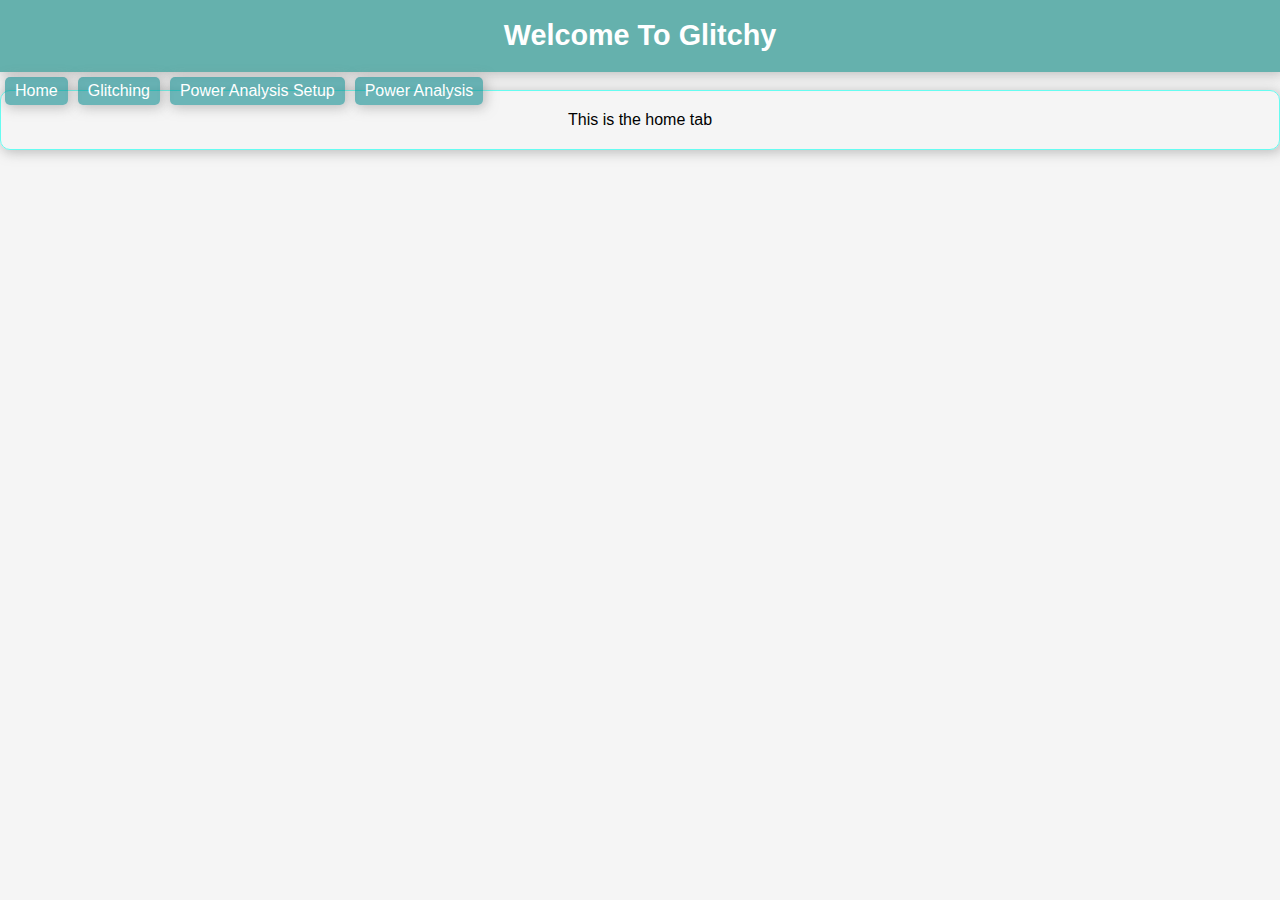
==== Code/Early Hardware Test Code/glitchy-spi-glitch/SD Card/index.html @ 59946f89 "new project trying spi module, basic test working" ====
<!DOCTYPE HTML><html>
<head>
  <title>Simple ESP Web Server Example</title>
  <meta name="viewport" content="width=device-width, initial-scale=1">
  <link rel="icon" href="data:,">
  <link rel="stylesheet" type="text/css" href="style.css">
  <link rel="stylesheet" type="text/css" href="switches.css">
  <title>Simple ESP Web Server Example</title>
  <meta name="viewport" content="width=device-width, initial-scale=1">
  <link rel="icon" href="data:,">

</head>
<body>
   <div class="topnav">
      <h1>Welcome To Glitchy</h1>
   </div>
   
   <div id="tab1" onClick="JavaScript:selectTab(1);">Home</div>
   <div id="tab2" onClick="JavaScript:selectTab(2);">Glitching</div>
   <div id="tab3" onClick="JavaScript:selectTab(3);">Power Analysis Setup</div>
   <div id="tab4" onClick="JavaScript:selectTab(4);">Power Analysis</div>
   <br />
   
   <div id="tab1Content">
	   This is the home tab
   </div>
   <div id="tab2Content">
	   <div class="content">
			<div class="card">
				<h2>Glitching State</h2>
				<p class="state">state: <span id="glitching_status">%STATE%</span></p>
				<p><button id="start_glitching_button" class="button">Start Glitching Test</button></p>
				
			</div>
			
	   </div> 
	</div>	   
	
   <div id="tab3Content">
		<div class="content">
			<div>
					Enable ADC Reading:
			</div>
			<label class="switch">
			  <input type="checkbox" id="stream_amp_bias_charts_toggle" checked>
			  <span class="slider round"> </span>
			</label>
			
			<div class="card">
				<canvas id="ChartAmpOut_Canvasobj"></canvas>
			</div>
			<div class="card">
				<canvas id="ChartBias_Canvasobj"></canvas>
			</div>
			
			
		</div>
   </div>
   
   <div id="tab4Content">
		<div class="content">
			<div class="card">
				<canvas id="ChartPowerAnalysis_Canvasobj"></canvas>
			</div>
			<p><button id="button_start_power_analysis" class="button">Start ADC Test</button></p>
		</div>
   </div>
  
  
  
  
  <script src="chart.js"></script>
  
  <script src="luxon@1.27.0.js"></script>
  <script src="chartjs-adapter-luxon@1.0.0.js"></script>
  <script src="chartjs-plugin-streaming@2.0.0.js"></script>
  
  <script>
	import {Chart} from 'chart.js';
	import 'chartjs-adapter-luxon';
	import ChartStreaming from 'chartjs-plugin-streaming';

	Chart.register(ChartStreaming);
  </script>
  
  <script src="charts.js"></script>
  <script src="script.js"></script>

  
  <body onload="javascript:selectTab(1)">
</body>
</html>
---- Code/Early Hardware Test Code/glitchy-spi-glitch/SD Card/style.css ----
html {
    font-family: Arial, Helvetica, sans-serif;
    text-align: center;
    background-color: #C5C6C72E;
  }
  h1 {
    font-size: 1.8rem;
    color: white;
  }
  h2{
    font-size: 1.5rem;
    font-weight: bold;
    color: #143642;
  }
  .topnav {
    overflow: hidden;
    background-color: #45A29ED1;
    box-shadow: 2px 2px 12px 1px rgba(140,140,140,.5);
  }
  body {
    margin: 0;
  }
  .content {
    padding: 30px;
    max-width: 600px;
    margin: 0 auto;
  }
  .card {
    background-color: #fdfdfd;;
    box-shadow: 2px 2px 12px 1px rgba(140,140,140,.5);
    padding-top:10px;
    padding-bottom:20px;
    margin-bottom: 20px;
    margin-top: 20px;
  }
  .button {
    padding: 15px 50px;
    font-size: 24px;
    text-align: center;
    outline: none;
    color: #fff;
    background-color: #0f8b8dd9;
    border: none;
    border-radius: 5px;
    -webkit-touch-callout: none;
    -webkit-user-select: none;
    -khtml-user-select: none;
    -moz-user-select: none;
    -ms-user-select: none;
    user-select: none;
    -webkit-tap-highlight-color: rgba(0,0,0,0);
    box-shadow: 2px 2px 12px 1px rgba(140,140,140,.5);
   }
   /*.button:hover {background-color: #0f8b8d}*/
   .button:active {
     background-color: #0f8b8d;
     box-shadow: 2 2px #CDCDCD;
     transform: translateY(2px);
   }
   .state {
     font-size: 1.5rem;
     color:#8c8c8c;
     font-weight: bold;
   }
   
   #tab1,
      #tab2,
      #tab3,
	  #tab4 {
         text-align: center;
         float: left;
         padding: 5px 10px 5px 10px;
         background: #0f8b8d99;
         color: #ffffff;
         margin: 5px 5px 0px 5px;
         cursor: pointer;
         border-radius: 5px;
         box-shadow: 2px 2px 12px 1px rgba(140,140,140,.5);
      }
      #tab1:hover,
      #tab2:hover,
      #tab3:hover,
	  #tab4:hover{
         background: #ecade4;
      }
      #tab1Content,
      #tab2Content,
      #tab3Content,
      #tab4Content {
         width: auto;
         height: auto;
         padding: 20px;
         border: 1px solid #66FCF1;
         border-radius: 10px;
         box-shadow: 2px 2px 12px 1px rgba(140,140,140,.5);
      }
      #tab1Content,
      #tab2Content,
      #tab3Content,
      #tab4Content {
         display: none;
      }
---- Code/Early Hardware Test Code/glitchy-spi-glitch/SD Card/switches.css ----
.switch {
  position: relative;
  display: inline-block;
  width: 60px;
  height: 34px;
}

.switch input { 
  opacity: 0;
  width: 0;
  height: 0;
}

.slider {
  position: absolute;
  cursor: pointer;
  top: 0;
  left: 0;
  right: 0;
  bottom: 0;
  background-color: #ccc;
  -webkit-transition: .4s;
  transition: .4s;
}

.slider:before {
  position: absolute;
  content: "";
  height: 26px;
  width: 26px;
  left: 4px;
  bottom: 4px;
  background-color: white;
  -webkit-transition: .4s;
  transition: .4s;
}

input:checked + .slider {
  background-color: #2196F3;
}

input:focus + .slider {
  box-shadow: 0 0 1px #2196F3;
}

input:checked + .slider:before {
  -webkit-transform: translateX(26px);
  -ms-transform: translateX(26px);
  transform: translateX(26px);
}

/* Rounded sliders */
.slider.round {
  border-radius: 34px;
}

.slider.round:before {
  border-radius: 50%;
}
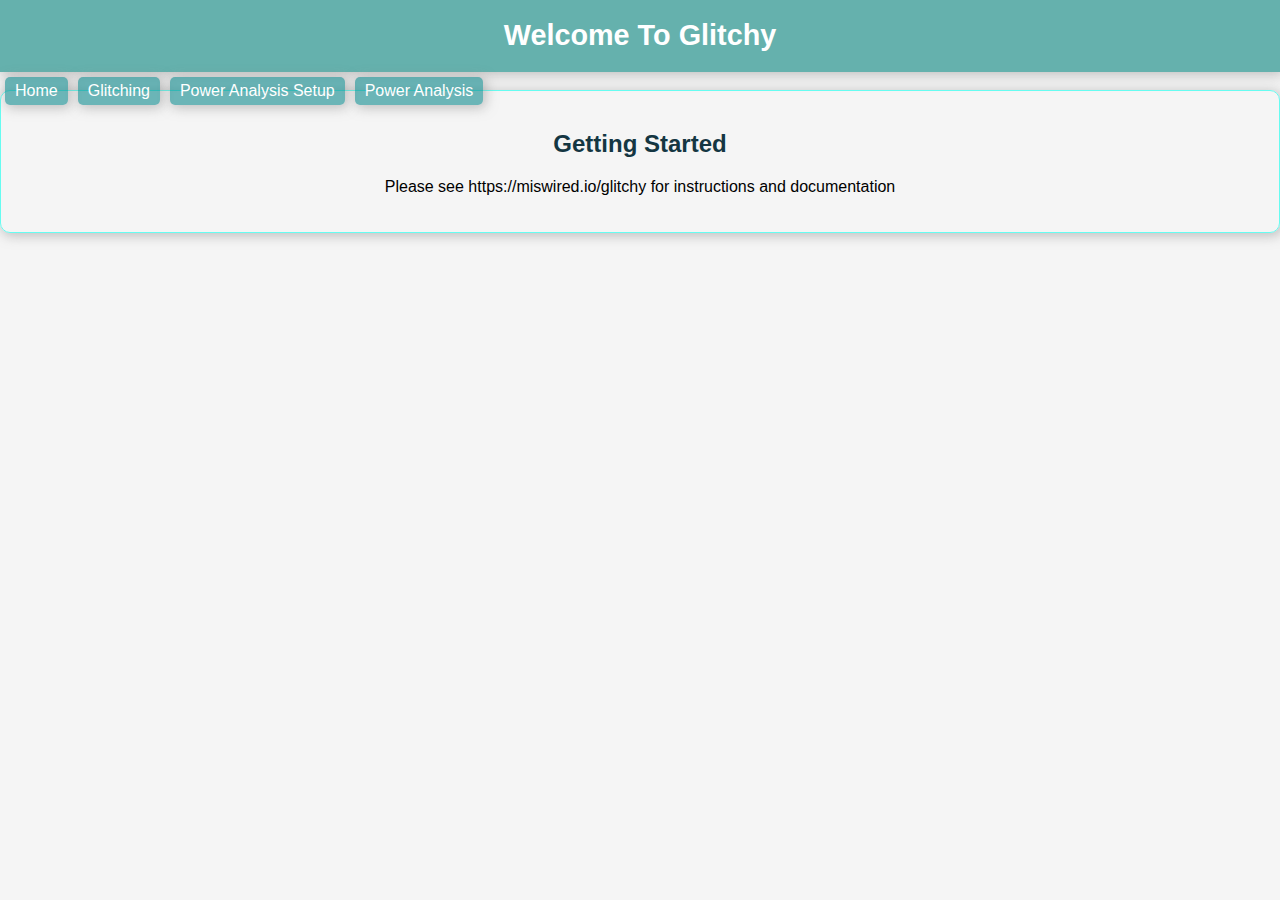
==== commit b71a0f63: "Right before cleaning up for release" ====
--- a/Code/Early Hardware Test Code/glitchy-spi-glitch/SD Card/index.html
+++ b/Code/Early Hardware Test Code/glitchy-spi-glitch/SD Card/index.html
@@ -22,7 +22,8 @@
    <br />
    
    <div id="tab1Content">
-	   This is the home tab
+	   <h2>Getting Started</h2>
+	   <p>Please see https://miswired.io/glitchy for instructions and documentation</p>
    </div>
    <div id="tab2Content">
 	   <div class="content">
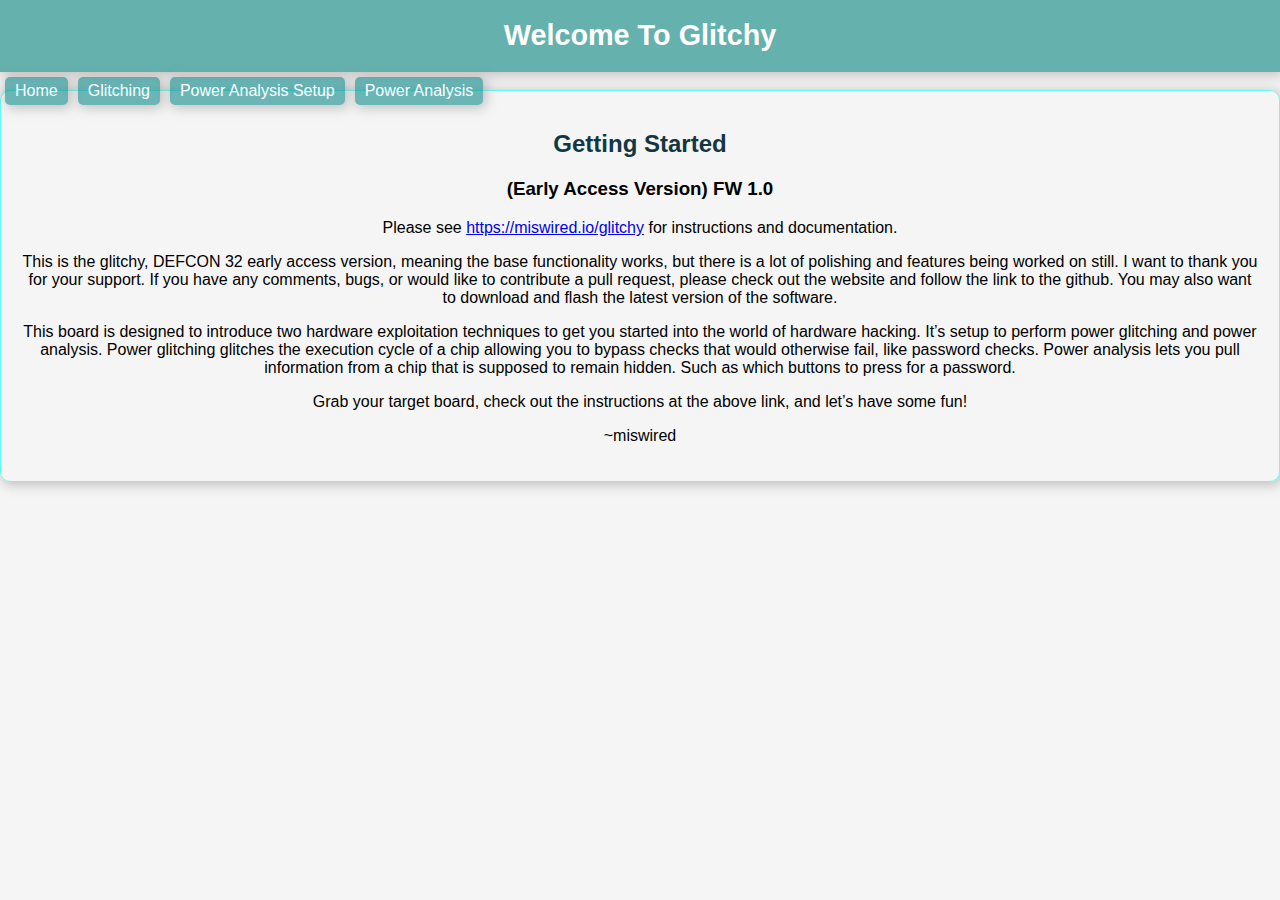
==== commit 515ee771: "Cleaning up and adding docs" ====
--- a/Code/Early Hardware Test Code/glitchy-spi-glitch/SD Card/index.html
+++ b/Code/Early Hardware Test Code/glitchy-spi-glitch/SD Card/index.html
@@ -23,7 +23,12 @@
    
    <div id="tab1Content">
 	   <h2>Getting Started</h2>
-	   <p>Please see https://miswired.io/glitchy for instructions and documentation</p>
+	   <h3>(Early Access Version) FW 1.0</h3>
+	   <p>Please see  <a href="https://miswired.io/glitchy/">https://miswired.io/glitchy</a> for instructions and documentation.</p>
+	   <p>This is the glitchy, DEFCON 32 early access version, meaning the base functionality works, but there is a lot of polishing and features being worked on still. I want to thank you for your support. If you have any comments, bugs, or would like to contribute a pull request, please check out the website and follow the link to the github. You may also want to download and flash the latest version of the software. </p>
+	   <p>This board is designed to introduce two hardware exploitation techniques to get you started into the world of hardware hacking. It’s setup to perform power glitching and power analysis. Power glitching glitches the execution cycle of a chip allowing you to bypass checks that would otherwise fail, like password checks. Power analysis lets you pull information from a chip that is supposed to remain hidden. Such as which buttons to press for a password. </p>
+	   <p>Grab your target board, check out the instructions at the above link, and let’s have some fun! </p>
+	   <p>~miswired</p>
    </div>
    <div id="tab2Content">
 	   <div class="content">
@@ -63,7 +68,7 @@
 			<div class="card">
 				<canvas id="ChartPowerAnalysis_Canvasobj"></canvas>
 			</div>
-			<p><button id="button_start_power_analysis" class="button">Start ADC Test</button></p>
+			<p><button id="button_start_power_analysis" class="button">Start Power Analysis</button></p>
 		</div>
    </div>
   
